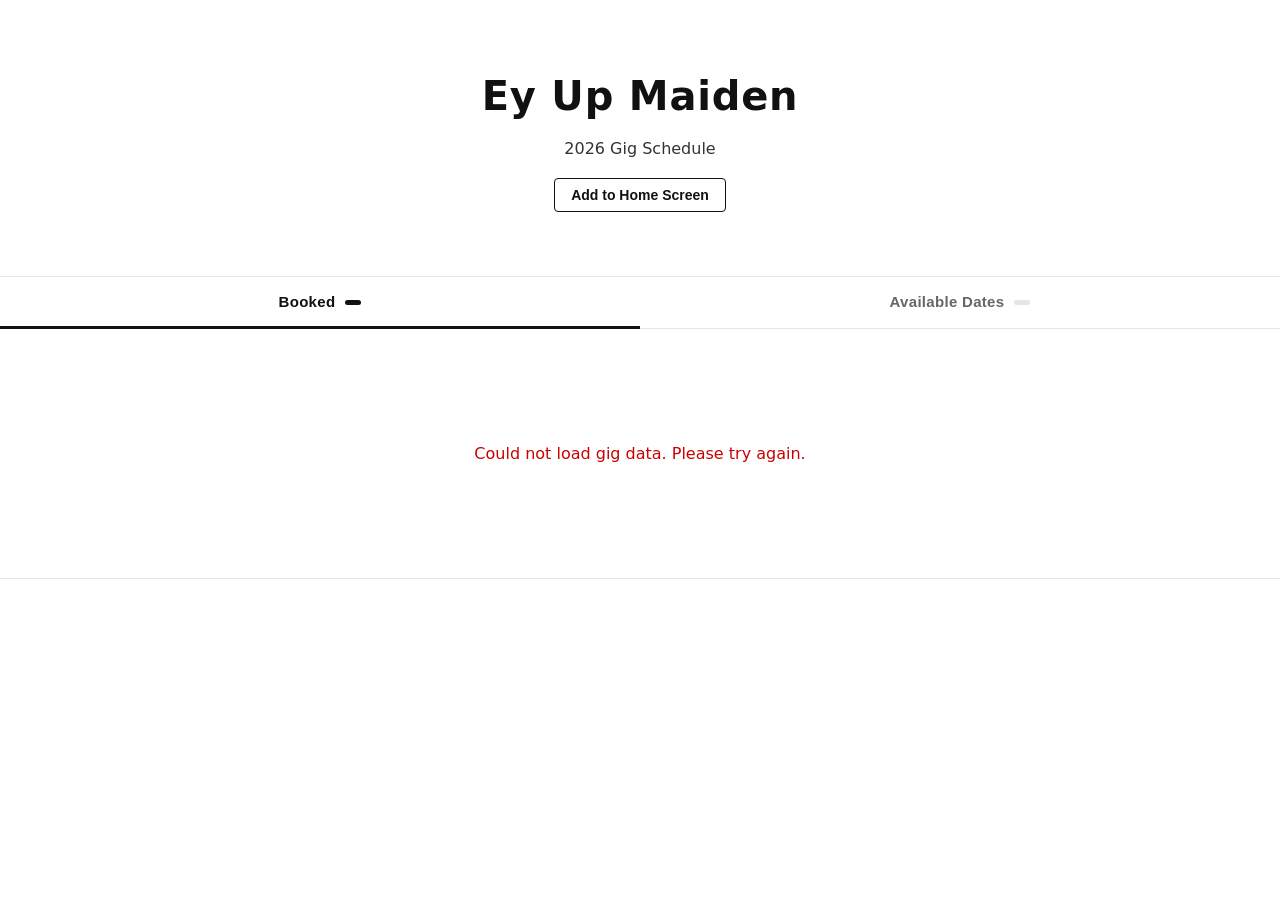
==== index.html @ 0bd9b4e1 "Add gig schedule microsite with internal /add submission form. Includes the public 2026 gig list and" ====
<!DOCTYPE html>
<html lang="en">
<head>
  <meta charset="UTF-8">
  <meta name="viewport" content="width=device-width, initial-scale=1.0">
  <title>Ey Up Maiden – 2026 Gigs</title>
  <meta name="theme-color" content="#111111">
  <meta name="apple-mobile-web-app-capable" content="yes">
  <meta name="apple-mobile-web-app-status-bar-style" content="default">
  <meta name="apple-mobile-web-app-title" content="Ey Up Maiden">
  <link rel="manifest" href="manifest.json">
  <link rel="apple-touch-icon" href="icon.svg">
  <link rel="stylesheet" href="style.css">
</head>
<body>
  <header>
    <h1>Ey Up Maiden</h1>
    <p class="subtitle">2026 Gig Schedule</p>
    <button type="button" id="install-btn" class="install-btn" hidden aria-label="Add to Home Screen">Add to Home Screen</button>
  </header>
  <div class="tabs">
    <button class="tab-btn active" data-tab="booked">
      Booked <span class="count" id="count-booked"></span>
    </button>
    <button class="tab-btn" data-tab="available">
      Available Dates <span class="count" id="count-available"></span>
    </button>
  </div>
  <main>
    <div id="panel-booked" class="panel active">
      <div class="container" id="list-booked"></div>
    </div>
    <div id="panel-available" class="panel">
      <div class="container" id="list-available"></div>
    </div>
  </main>
  <footer id="footer"></footer>
  <script src="app.js"></script>
</body>
</html>
---- style.css ----
*, *::before, *::after { box-sizing: border-box; margin: 0; padding: 0; }

html {
  -webkit-text-size-adjust: 100%;
}

body {
  font-family: system-ui, -apple-system, BlinkMacSystemFont, 'Segoe UI', Roboto, sans-serif;
  background: #fff;
  color: #111;
  min-height: 100vh;
  font-size: 1rem;
  line-height: 1.6;
}

header {
  padding: clamp(2rem, 8vw, 4rem) clamp(1.5rem, 5vw, 3rem);
  text-align: center;
  border-bottom: 1px solid #e5e5e5;
}

header h1 {
  font-size: clamp(1.75rem, 5vw, 2.5rem);
  font-weight: 700;
  letter-spacing: 0.02em;
  color: #111;
}

.subtitle {
  margin-top: 0.5rem;
  font-size: 1rem;
  color: #333;
  font-weight: 400;
}

.install-btn {
  display: block;
  margin: 1rem auto 0;
  padding: 0.5rem 1rem;
  font-size: 0.875rem;
  font-weight: 600;
  color: #111;
  background: transparent;
  border: 1px solid #111;
  border-radius: 0.25rem;
  cursor: pointer;
  transition: background 0.15s, color 0.15s;
}

.install-btn:hover {
  background: #111;
  color: #fff;
}

.tabs {
  display: flex;
  background: #fff;
  border-bottom: 1px solid #e5e5e5;
  position: sticky;
  top: 0;
  z-index: 10;
}

.tab-btn {
  flex: 1;
  padding: 1rem 1.25rem;
  min-height: 3rem;
  background: none;
  border: none;
  border-bottom: 3px solid transparent;
  margin-bottom: -1px;
  color: #666;
  font-size: 0.9375rem;
  font-weight: 600;
  letter-spacing: 0.02em;
  cursor: pointer;
  transition: color 0.15s, border-color 0.15s;
}

.tab-btn:hover {
  color: #111;
}

.tab-btn.active {
  color: #111;
  border-bottom-color: #111;
}

.count {
  display: inline-block;
  background: #e5e5e5;
  color: #444;
  border-radius: 1rem;
  font-size: 0.8125rem;
  padding: 0.15rem 0.5rem;
  margin-left: 0.35rem;
  vertical-align: middle;
  font-weight: 600;
}

.tab-btn.active .count {
  background: #111;
  color: #fff;
}

.panel { display: none; }
.panel.active { display: block; }

.container {
  width: 100%;
  max-width: none;
  margin: 0;
  padding: clamp(2rem, 6vw, 4rem) clamp(1.5rem, 5vw, 3rem);
  overflow-x: auto;
}

.gig-grid {
  width: 100%;
  border-collapse: collapse;
  font-size: 0.9375rem;
}

.gig-grid th,
.gig-grid td {
  padding: 0.625rem 1.25rem;
  text-align: left;
  vertical-align: top;
}

.gig-grid th {
  font-weight: 600;
  color: #666;
  font-size: 0.8125rem;
  text-transform: uppercase;
  letter-spacing: 0.03em;
  padding-bottom: 0.75rem;
}

.gig-grid tr:not(:last-child) td {
  border-bottom: 1px solid #eee;
}

.gig-grid td {
  color: #111;
}

.loading {
  text-align: center;
  padding: 4rem 2rem;
  color: #666;
  font-size: 1rem;
}

.error {
  text-align: center;
  padding: 3rem 1.5rem;
  color: #c00;
  font-size: 1rem;
}

footer {
  text-align: center;
  padding: 2rem clamp(1.5rem, 5vw, 3rem);
  font-size: 0.875rem;
  color: #666;
  border-top: 1px solid #e5e5e5;
}
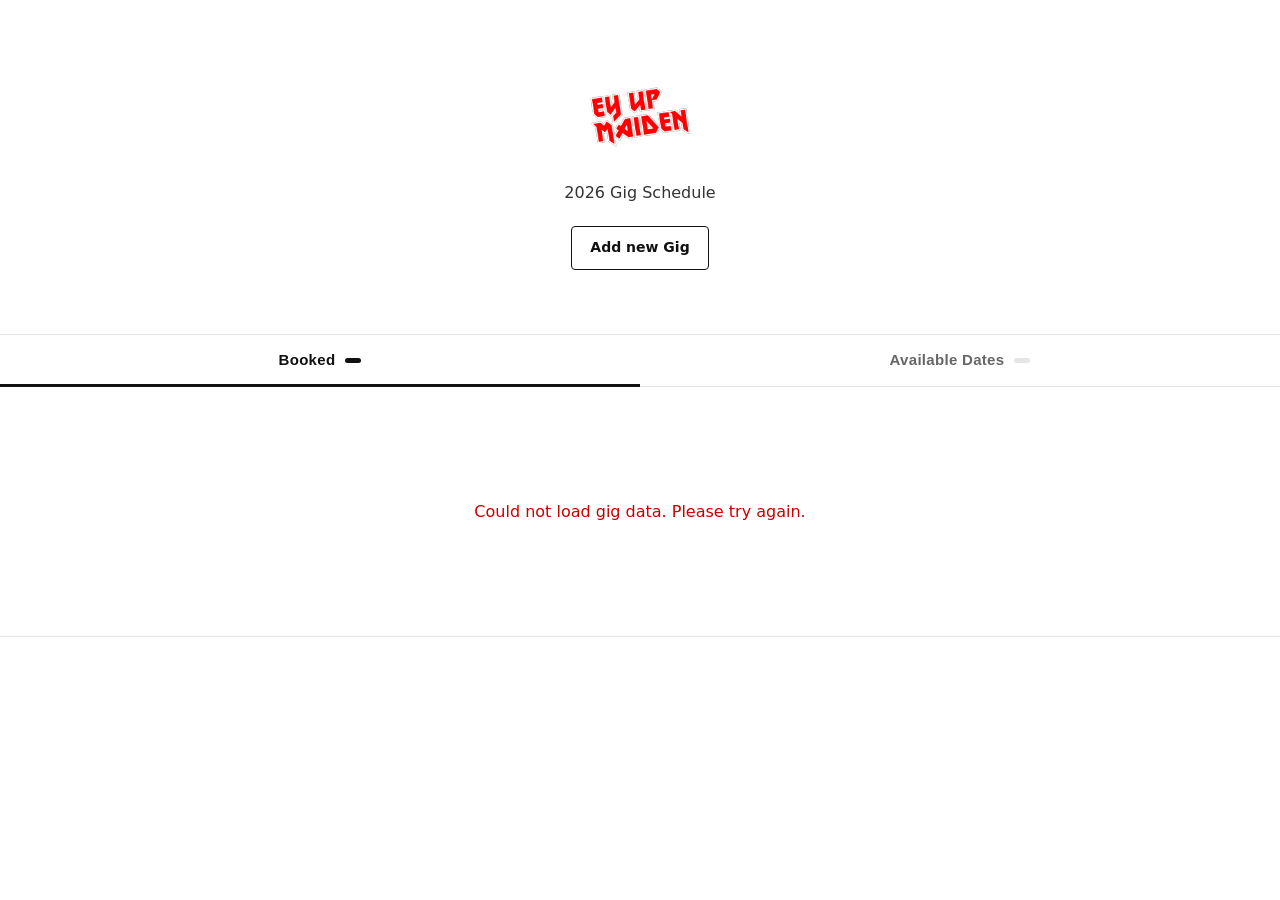
==== commit e1522683: "Polish gig form UX and add logo plus internal nav on the schedule page. Redesigns /add for mobile re" ====
--- a/index.html
+++ b/index.html
@@ -14,9 +14,14 @@
 </head>
 <body>
   <header>
-    <h1>Ey Up Maiden</h1>
+    <h1 class="header-brand">
+      <img class="header-logo" src="icon.svg" alt="Ey Up Maiden" width="384" height="384" decoding="async">
+    </h1>
     <p class="subtitle">2026 Gig Schedule</p>
-    <button type="button" id="install-btn" class="install-btn" hidden aria-label="Add to Home Screen">Add to Home Screen</button>
+    <div class="header-actions">
+      <a href="add/" class="header-btn">Add new Gig</a>
+      <button type="button" id="install-btn" class="header-btn" hidden aria-label="Add to Home Screen">Add to Home Screen</button>
+    </div>
   </header>
   <div class="tabs">
     <button class="tab-btn active" data-tab="booked">
--- a/style.css
+++ b/style.css
@@ -19,37 +19,66 @@
   border-bottom: 1px solid #e5e5e5;
 }
 
-header h1 {
-  font-size: clamp(1.75rem, 5vw, 2.5rem);
-  font-weight: 700;
-  letter-spacing: 0.02em;
-  color: #111;
+header h1.header-brand {
+  line-height: 0;
+}
+
+.header-logo {
+  display: block;
+  margin-inline: auto;
+  height: clamp(4.5rem, 18vw, 6.5rem);
+  width: auto;
+  max-width: min(22rem, 92vw);
+  object-fit: contain;
 }
 
 .subtitle {
-  margin-top: 0.5rem;
+  margin-top: 0.75rem;
   font-size: 1rem;
   color: #333;
   font-weight: 400;
 }
 
-.install-btn {
-  display: block;
-  margin: 1rem auto 0;
-  padding: 0.5rem 1rem;
+.header-actions {
+  display: flex;
+  flex-wrap: wrap;
+  justify-content: center;
+  align-items: center;
+  gap: 0.625rem;
+  margin-top: 1.25rem;
+}
+
+.header-btn {
+  display: inline-flex;
+  align-items: center;
+  justify-content: center;
+  min-height: 2.75rem;
+  padding: 0.5rem 1.125rem;
   font-size: 0.875rem;
   font-weight: 600;
+  font-family: inherit;
   color: #111;
   background: transparent;
   border: 1px solid #111;
   border-radius: 0.25rem;
   cursor: pointer;
+  text-decoration: none;
   transition: background 0.15s, color 0.15s;
+  touch-action: manipulation;
 }
 
-.install-btn:hover {
+.header-btn:hover {
   background: #111;
   color: #fff;
+}
+
+.header-btn:focus-visible {
+  outline: 2px solid #111;
+  outline-offset: 2px;
+}
+
+.header-actions .header-btn[hidden] {
+  display: none;
 }
 
 .tabs {
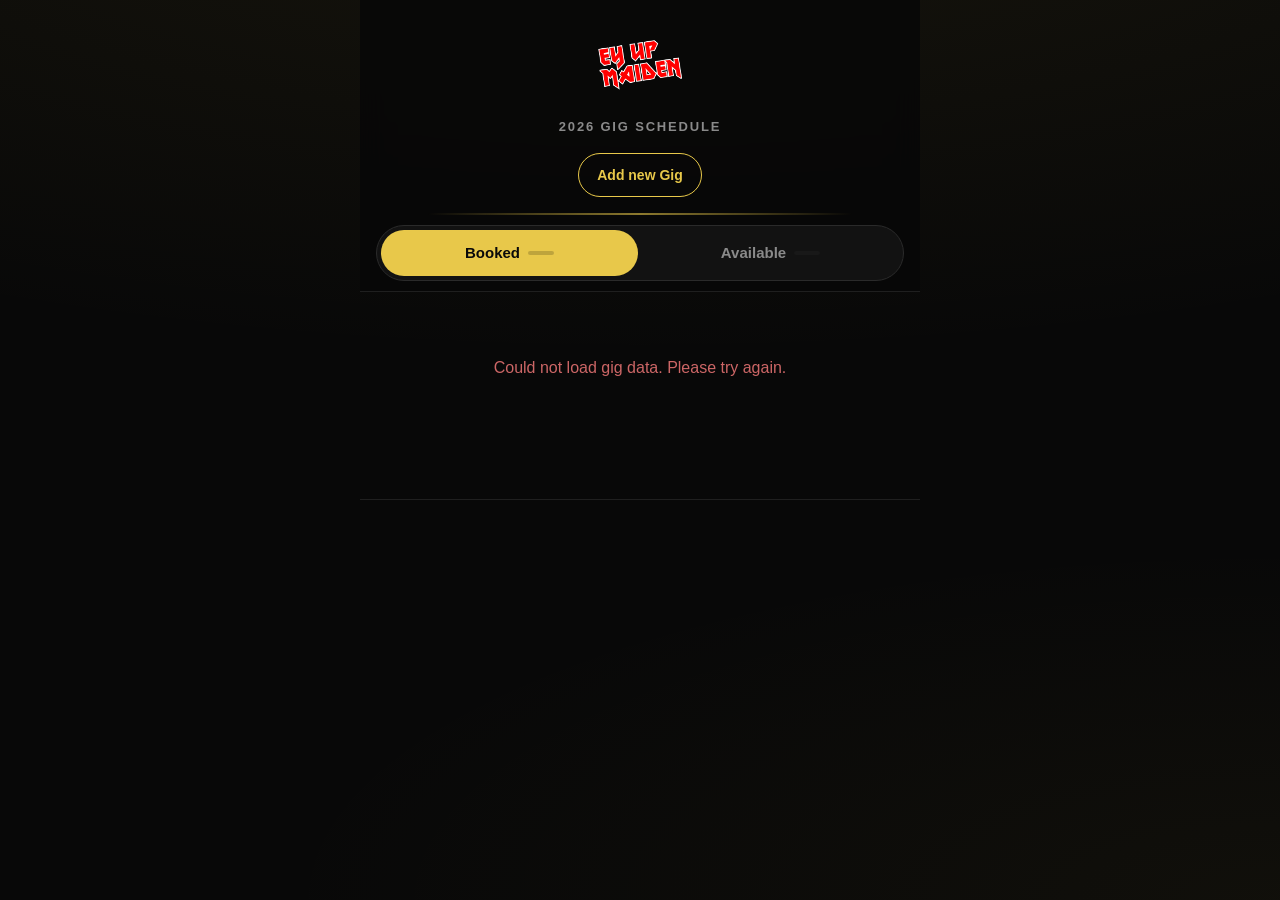
==== commit b8865af1: "Redesign gig list for mobile with dark/gold card layout. Replace the booked table with scannable gig" ====
--- a/index.html
+++ b/index.html
@@ -2,44 +2,53 @@
 <html lang="en">
 <head>
   <meta charset="UTF-8">
-  <meta name="viewport" content="width=device-width, initial-scale=1.0">
+  <meta name="viewport" content="width=device-width, initial-scale=1, viewport-fit=cover">
   <title>Ey Up Maiden – 2026 Gigs</title>
-  <meta name="theme-color" content="#111111">
+  <meta name="theme-color" content="#080808">
   <meta name="apple-mobile-web-app-capable" content="yes">
-  <meta name="apple-mobile-web-app-status-bar-style" content="default">
+  <meta name="apple-mobile-web-app-status-bar-style" content="black-translucent">
   <meta name="apple-mobile-web-app-title" content="Ey Up Maiden">
   <link rel="manifest" href="manifest.json">
   <link rel="apple-touch-icon" href="icon.svg">
   <link rel="stylesheet" href="style.css">
 </head>
 <body>
-  <header>
-    <h1 class="header-brand">
-      <img class="header-logo" src="icon.svg" alt="Ey Up Maiden" width="384" height="384" decoding="async">
-    </h1>
-    <p class="subtitle">2026 Gig Schedule</p>
-    <div class="header-actions">
-      <a href="add/" class="header-btn">Add new Gig</a>
-      <button type="button" id="install-btn" class="header-btn" hidden aria-label="Add to Home Screen">Add to Home Screen</button>
+  <div class="app">
+    <div class="app-top">
+    <header>
+      <h1 class="header-brand">
+        <img class="header-logo" src="icon.svg" alt="Ey Up Maiden" width="384" height="384" decoding="async">
+      </h1>
+      <p class="subtitle">2026 Gig Schedule</p>
+      <div class="header-actions">
+        <a href="add/" class="header-btn">Add new Gig</a>
+        <button type="button" id="install-btn" class="header-btn" hidden aria-label="Add to Home Screen">Add to Home Screen</button>
+      </div>
+    </header>
+
+    <div class="controls">
+      <div class="tabs" role="tablist" aria-label="Gig schedule">
+        <button type="button" class="tab-btn active" data-tab="booked" role="tab" aria-selected="true" aria-controls="panel-booked" id="tab-booked">
+          Booked <span class="count" id="count-booked"></span>
+        </button>
+        <button type="button" class="tab-btn" data-tab="available" role="tab" aria-selected="false" aria-controls="panel-available" id="tab-available">
+          Available <span class="count" id="count-available"></span>
+        </button>
+      </div>
     </div>
-  </header>
-  <div class="tabs">
-    <button class="tab-btn active" data-tab="booked">
-      Booked <span class="count" id="count-booked"></span>
-    </button>
-    <button class="tab-btn" data-tab="available">
-      Available Dates <span class="count" id="count-available"></span>
-    </button>
+    </div>
+
+    <main>
+      <section id="panel-booked" class="panel active" role="tabpanel" aria-labelledby="tab-booked">
+        <div class="gig-list" id="list-booked"></div>
+      </section>
+      <section id="panel-available" class="panel" role="tabpanel" aria-labelledby="tab-available" hidden>
+        <div id="list-available"></div>
+      </section>
+    </main>
+
+    <footer id="footer"></footer>
   </div>
-  <main>
-    <div id="panel-booked" class="panel active">
-      <div class="container" id="list-booked"></div>
-    </div>
-    <div id="panel-available" class="panel">
-      <div class="container" id="list-available"></div>
-    </div>
-  </main>
-  <footer id="footer"></footer>
   <script src="app.js"></script>
 </body>
 </html>
--- a/style.css
+++ b/style.css
@@ -1,22 +1,80 @@
 *, *::before, *::after { box-sizing: border-box; margin: 0; padding: 0; }
+
+:root {
+  color-scheme: dark;
+  --bg: #080808;
+  --bg-elevated: #121212;
+  --bg-elevated-2: #181818;
+  --border: #2a2a2a;
+  --border-soft: #1f1f1f;
+  --text: #fff;
+  --text-muted: #b8b8b8;
+  --text-dim: #8a8a8a;
+  --gold: #e8c84a;
+  --gold-dim: rgba(232, 200, 74, 0.14);
+  --gold-glow: rgba(232, 200, 74, 0.22);
+  --red: #e2231a;
+  --radius-sm: 10px;
+  --radius-md: 14px;
+  --radius-lg: 18px;
+  --space-xs: 6px;
+  --space-sm: 10px;
+  --space-md: 16px;
+  --space-lg: 24px;
+  --space-xl: 32px;
+  --touch: 52px;
+  --font: -apple-system, BlinkMacSystemFont, 'Segoe UI', Roboto, sans-serif;
+}
 
 html {
   -webkit-text-size-adjust: 100%;
 }
 
 body {
-  font-family: system-ui, -apple-system, BlinkMacSystemFont, 'Segoe UI', Roboto, sans-serif;
-  background: #fff;
-  color: #111;
-  min-height: 100vh;
-  font-size: 1rem;
-  line-height: 1.6;
-}
-
+  font-family: var(--font);
+  background: var(--bg);
+  background-image:
+    radial-gradient(ellipse 120% 60% at 50% -20%, rgba(232, 200, 74, 0.07), transparent),
+    radial-gradient(ellipse 80% 40% at 100% 100%, rgba(232, 200, 74, 0.04), transparent);
+  background-attachment: fixed;
+  color: var(--text);
+  min-height: 100dvh;
+  font-size: 16px;
+  line-height: 1.45;
+  -webkit-font-smoothing: antialiased;
+}
+
+.app {
+  max-width: 560px;
+  margin-inline: auto;
+}
+
+.app-top {
+  position: sticky;
+  top: 0;
+  z-index: 20;
+  background: rgba(8, 8, 8, 0.85);
+  backdrop-filter: blur(14px) saturate(1.3);
+  -webkit-backdrop-filter: blur(14px) saturate(1.3);
+  border-bottom: 1px solid var(--border-soft);
+}
+
+/* ── Header ── */
 header {
-  padding: clamp(2rem, 8vw, 4rem) clamp(1.5rem, 5vw, 3rem);
+  position: relative;
+  padding: calc(20px + env(safe-area-inset-top, 0px)) var(--space-md) 18px;
   text-align: center;
-  border-bottom: 1px solid #e5e5e5;
+}
+
+header::after {
+  content: '';
+  position: absolute;
+  bottom: 0;
+  left: 12%;
+  right: 12%;
+  height: 2px;
+  background: linear-gradient(90deg, transparent, var(--gold), transparent);
+  opacity: 0.6;
 }
 
 header h1.header-brand {
@@ -26,17 +84,19 @@
 .header-logo {
   display: block;
   margin-inline: auto;
-  height: clamp(4.5rem, 18vw, 6.5rem);
+  height: clamp(4.5rem, 18vw, 5.5rem);
   width: auto;
   max-width: min(22rem, 92vw);
   object-fit: contain;
 }
 
 .subtitle {
-  margin-top: 0.75rem;
-  font-size: 1rem;
-  color: #333;
-  font-weight: 400;
+  margin-top: 10px;
+  font-size: 13px;
+  letter-spacing: 0.14em;
+  text-transform: uppercase;
+  color: var(--text-dim);
+  font-weight: 700;
 }
 
 .header-actions {
@@ -45,35 +105,35 @@
   justify-content: center;
   align-items: center;
   gap: 0.625rem;
-  margin-top: 1.25rem;
+  margin-top: 1rem;
 }
 
 .header-btn {
   display: inline-flex;
   align-items: center;
   justify-content: center;
-  min-height: 2.75rem;
+  min-height: 44px;
   padding: 0.5rem 1.125rem;
-  font-size: 0.875rem;
-  font-weight: 600;
+  font-size: 14px;
+  font-weight: 800;
   font-family: inherit;
-  color: #111;
+  color: var(--gold);
   background: transparent;
-  border: 1px solid #111;
-  border-radius: 0.25rem;
+  border: 1px solid var(--gold);
+  border-radius: 999px;
   cursor: pointer;
   text-decoration: none;
   transition: background 0.15s, color 0.15s;
   touch-action: manipulation;
 }
 
-.header-btn:hover {
-  background: #111;
-  color: #fff;
+.header-btn:hover,
+.header-btn:active {
+  background: var(--gold-dim);
 }
 
 .header-btn:focus-visible {
-  outline: 2px solid #111;
+  outline: 2px solid var(--gold);
   outline-offset: 2px;
 }
 
@@ -81,116 +141,447 @@
   display: none;
 }
 
+/* ── Sticky segmented tabs ── */
+.controls {
+  padding: var(--space-sm) var(--space-md);
+}
+
 .tabs {
-  display: flex;
-  background: #fff;
-  border-bottom: 1px solid #e5e5e5;
-  position: sticky;
-  top: 0;
-  z-index: 10;
+  display: grid;
+  grid-template-columns: 1fr 1fr;
+  gap: 4px;
+  background: var(--bg-elevated);
+  border: 1px solid var(--border);
+  border-radius: 999px;
+  padding: 4px;
 }
 
 .tab-btn {
+  display: flex;
+  align-items: center;
+  justify-content: center;
+  gap: 8px;
+  min-height: 46px;
+  border: none;
+  border-radius: 999px;
+  background: transparent;
+  color: var(--text-dim);
+  font-family: inherit;
+  font-size: 15px;
+  font-weight: 700;
+  cursor: pointer;
+  transition: background 0.15s, color 0.15s;
+  touch-action: manipulation;
+}
+
+.tab-btn:hover {
+  color: var(--text-muted);
+}
+
+.tab-btn.active {
+  background: var(--gold);
+  color: #0a0a0a;
+}
+
+.count {
+  min-width: 26px;
+  padding: 2px 8px;
+  border-radius: 999px;
+  background: var(--bg-elevated-2);
+  color: var(--text-dim);
+  font-size: 13px;
+  font-weight: 800;
+}
+
+.tab-btn.active .count {
+  background: rgba(0, 0, 0, 0.18);
+  color: #0a0a0a;
+}
+
+.tab-btn:focus-visible {
+  outline: 2px solid var(--gold);
+  outline-offset: 2px;
+}
+
+.panel { display: none; }
+.panel.active { display: block; animation: fade-in 0.2s ease; }
+
+@keyframes fade-in {
+  from { opacity: 0; transform: translateY(4px); }
+  to { opacity: 1; transform: none; }
+}
+
+main {
+  padding: var(--space-md) var(--space-md) calc(48px + env(safe-area-inset-bottom, 0px));
+}
+
+/* ── Booked gig cards ── */
+.gig-list {
+  display: flex;
+  flex-direction: column;
+  gap: var(--space-sm);
+}
+
+.gig {
+  display: grid;
+  grid-template-columns: auto 1fr;
+  gap: var(--space-md);
+  align-items: start;
+  background: var(--bg-elevated);
+  border: 1px solid var(--border);
+  border-radius: var(--radius-lg);
+  padding: var(--space-md);
+}
+
+.gig__date {
+  display: flex;
+  flex-direction: column;
+  align-items: center;
+  justify-content: center;
+  width: 62px;
+  padding: 8px 0;
+  border-radius: var(--radius-md);
+  background: var(--bg-elevated-2);
+  border: 1px solid var(--border);
+  line-height: 1;
+}
+
+.gig__day {
+  font-size: 26px;
+  font-weight: 800;
+  letter-spacing: -0.02em;
+}
+
+.gig__mon {
+  margin-top: 4px;
+  font-size: 12px;
+  font-weight: 800;
+  letter-spacing: 0.1em;
+  text-transform: uppercase;
+  color: var(--gold);
+}
+
+.gig__dow {
+  margin-top: 3px;
+  font-size: 11px;
+  font-weight: 700;
+  color: var(--text-dim);
+  text-transform: uppercase;
+  letter-spacing: 0.06em;
+}
+
+.gig__body {
+  min-width: 0;
+}
+
+.gig__topline {
+  display: flex;
+  align-items: center;
+  gap: 8px;
+  flex-wrap: wrap;
+}
+
+.gig__venue {
+  font-size: 18px;
+  font-weight: 800;
+  letter-spacing: -0.01em;
+  line-height: 1.2;
+}
+
+.gig__town {
+  margin-top: 3px;
+  display: inline-flex;
+  align-items: center;
+  gap: 5px;
+  font-size: 14.5px;
+  color: var(--text-muted);
+  font-weight: 600;
+}
+
+.gig__town svg {
+  width: 14px;
+  height: 14px;
+  fill: var(--text-dim);
+  flex-shrink: 0;
+}
+
+.gig__meta {
+  display: flex;
+  flex-wrap: wrap;
+  gap: 6px;
+  margin-top: 10px;
+}
+
+.chip {
+  display: inline-flex;
+  align-items: center;
+  gap: 5px;
+  padding: 5px 10px;
+  min-height: 30px;
+  border-radius: 999px;
+  font-size: 13px;
+  font-weight: 700;
+  border: 1px solid var(--border);
+  background: var(--bg-elevated-2);
+  color: var(--text-muted);
+}
+
+.chip svg {
+  width: 13px;
+  height: 13px;
+  fill: currentColor;
+  flex-shrink: 0;
+}
+
+.chip--fee {
+  color: var(--gold);
+  border-color: rgba(232, 200, 74, 0.3);
+  background: var(--gold-dim);
+}
+
+.chip--tbc {
+  color: var(--text-dim);
+}
+
+.gig__notes {
+  margin-top: 10px;
+  padding-top: 10px;
+  border-top: 1px solid var(--border-soft);
+  font-size: 13.5px;
+  color: var(--text-muted);
+  line-height: 1.5;
+}
+
+.gig__notes-label {
+  display: block;
+  color: var(--text-dim);
+  font-weight: 800;
+  text-transform: uppercase;
+  font-size: 11px;
+  letter-spacing: 0.06em;
+  margin-bottom: 4px;
+}
+
+.gig--next {
+  border-color: rgba(232, 200, 74, 0.55);
+  background:
+    linear-gradient(180deg, rgba(232, 200, 74, 0.06), transparent 60%),
+    var(--bg-elevated);
+  box-shadow: 0 0 0 1px rgba(232, 200, 74, 0.18), 0 10px 30px rgba(0, 0, 0, 0.4);
+}
+
+.gig--next .gig__date {
+  background: var(--gold);
+  border-color: var(--gold);
+}
+
+.gig--next .gig__day {
+  color: #0a0a0a;
+}
+
+.gig--next .gig__mon {
+  color: #0a0a0a;
+}
+
+.gig--next .gig__dow {
+  color: rgba(10, 10, 10, 0.7);
+}
+
+.badge-next {
+  display: inline-flex;
+  align-items: center;
+  gap: 5px;
+  padding: 3px 9px;
+  border-radius: 999px;
+  background: var(--gold);
+  color: #0a0a0a;
+  font-size: 11px;
+  font-weight: 900;
+  letter-spacing: 0.08em;
+  text-transform: uppercase;
+}
+
+.gig__countdown {
+  margin-left: auto;
+  font-size: 13px;
+  font-weight: 700;
+  color: var(--gold);
+}
+
+/* ── Available dates ── */
+.avail-toolbar {
+  display: flex;
+  justify-content: space-between;
+  align-items: center;
+  gap: 12px;
+  margin-bottom: var(--space-md);
+  flex-wrap: wrap;
+}
+
+.avail-hint {
+  font-size: 13px;
+  color: var(--text-dim);
+}
+
+.btn-ghost {
+  display: inline-flex;
+  align-items: center;
+  justify-content: center;
+  gap: 8px;
+  min-height: 44px;
+  padding: 0 16px;
+  border: 1px solid var(--gold);
+  border-radius: 999px;
+  background: transparent;
+  color: var(--gold);
+  font-family: inherit;
+  font-size: 14px;
+  font-weight: 800;
+  cursor: pointer;
+  touch-action: manipulation;
+  transition: background 0.15s, color 0.15s;
+}
+
+.btn-ghost:hover,
+.btn-ghost:active {
+  background: var(--gold-dim);
+}
+
+.btn-ghost:focus-visible {
+  outline: 2px solid var(--gold);
+  outline-offset: 2px;
+}
+
+.avail-year {
+  display: flex;
+  align-items: baseline;
+  gap: 10px;
+  margin: var(--space-lg) 0 var(--space-sm);
+  font-size: 13px;
+  font-weight: 800;
+  letter-spacing: 0.12em;
+  text-transform: uppercase;
+  color: var(--text-dim);
+}
+
+.avail-year:first-child {
+  margin-top: 0;
+}
+
+.avail-year__count {
+  letter-spacing: normal;
+  color: var(--gold);
+  font-size: 12px;
+  font-weight: 800;
+}
+
+.avail-year::after {
+  content: '';
   flex: 1;
-  padding: 1rem 1.25rem;
-  min-height: 3rem;
-  background: none;
-  border: none;
-  border-bottom: 3px solid transparent;
-  margin-bottom: -1px;
-  color: #666;
-  font-size: 0.9375rem;
+  height: 1px;
+  background: var(--border-soft);
+}
+
+.avail-grid {
+  display: grid;
+  grid-template-columns: repeat(auto-fill, minmax(150px, 1fr));
+  gap: var(--space-sm);
+}
+
+.avail {
+  display: flex;
+  align-items: center;
+  justify-content: space-between;
+  gap: 8px;
+  padding: 10px 12px;
+  min-height: var(--touch);
+  background: var(--bg-elevated);
+  border: 1px solid var(--border);
+  border-radius: var(--radius-md);
+}
+
+.avail__date {
+  font-size: 14.5px;
+  font-weight: 700;
+  min-width: 0;
+}
+
+.avail__dow {
+  color: var(--text-dim);
   font-weight: 600;
-  letter-spacing: 0.02em;
+}
+
+.avail__del {
+  flex-shrink: 0;
+  width: 44px;
+  height: 44px;
+  display: grid;
+  place-items: center;
+  border: 1px solid var(--border);
+  border-radius: 9px;
+  background: transparent;
+  color: var(--text-dim);
   cursor: pointer;
-  transition: color 0.15s, border-color 0.15s;
-}
-
-.tab-btn:hover {
-  color: #111;
-}
-
-.tab-btn.active {
-  color: #111;
-  border-bottom-color: #111;
-}
-
-.count {
-  display: inline-block;
-  background: #e5e5e5;
-  color: #444;
-  border-radius: 1rem;
-  font-size: 0.8125rem;
-  padding: 0.15rem 0.5rem;
-  margin-left: 0.35rem;
-  vertical-align: middle;
-  font-weight: 600;
-}
-
-.tab-btn.active .count {
-  background: #111;
+  touch-action: manipulation;
+  transition: background 0.15s, color 0.15s, border-color 0.15s;
+}
+
+.avail__del svg {
+  width: 15px;
+  height: 15px;
+  fill: currentColor;
+}
+
+.avail__del.is-confirming {
+  width: auto;
+  min-width: 44px;
+  padding: 0 12px;
+  min-height: 44px;
+  background: #b00000;
+  border-color: #b00000;
   color: #fff;
-}
-
-.panel { display: none; }
-.panel.active { display: block; }
-
-.container {
-  width: 100%;
-  max-width: none;
-  margin: 0;
-  padding: clamp(2rem, 6vw, 4rem) clamp(1.5rem, 5vw, 3rem);
-  overflow-x: auto;
-}
-
-.gig-grid {
-  width: 100%;
-  border-collapse: collapse;
-  font-size: 0.9375rem;
-}
-
-.gig-grid th,
-.gig-grid td {
-  padding: 0.625rem 1.25rem;
-  text-align: left;
-  vertical-align: top;
-}
-
-.gig-grid th {
-  font-weight: 600;
-  color: #666;
-  font-size: 0.8125rem;
-  text-transform: uppercase;
-  letter-spacing: 0.03em;
-  padding-bottom: 0.75rem;
-}
-
-.gig-grid tr:not(:last-child) td {
-  border-bottom: 1px solid #eee;
-}
-
-.gig-grid td {
-  color: #111;
-}
-
-.loading {
+  font-size: 12px;
+  font-weight: 800;
+}
+
+.avail__del:disabled {
+  opacity: 0.6;
+  cursor: not-allowed;
+}
+
+.avail__del:focus-visible {
+  outline: 2px solid var(--gold);
+  outline-offset: 2px;
+}
+
+/* ── States ── */
+.loading,
+.empty {
   text-align: center;
-  padding: 4rem 2rem;
-  color: #666;
+  padding: 48px 16px;
+  color: var(--text-dim);
   font-size: 1rem;
 }
 
 .error {
   text-align: center;
-  padding: 3rem 1.5rem;
-  color: #c00;
+  padding: 48px 16px;
+  color: #c66;
   font-size: 1rem;
 }
 
 footer {
   text-align: center;
-  padding: 2rem clamp(1.5rem, 5vw, 3rem);
-  font-size: 0.875rem;
-  color: #666;
-  border-top: 1px solid #e5e5e5;
-}
+  padding: 28px var(--space-md) calc(28px + env(safe-area-inset-bottom, 0px));
+  font-size: 12.5px;
+  color: var(--text-dim);
+  border-top: 1px solid var(--border-soft);
+  margin-top: var(--space-lg);
+}
+
+@media (prefers-reduced-motion: reduce) {
+  *, *::before, *::after {
+    animation-duration: 0.01ms !important;
+    transition-duration: 0.01ms !important;
+  }
+}
